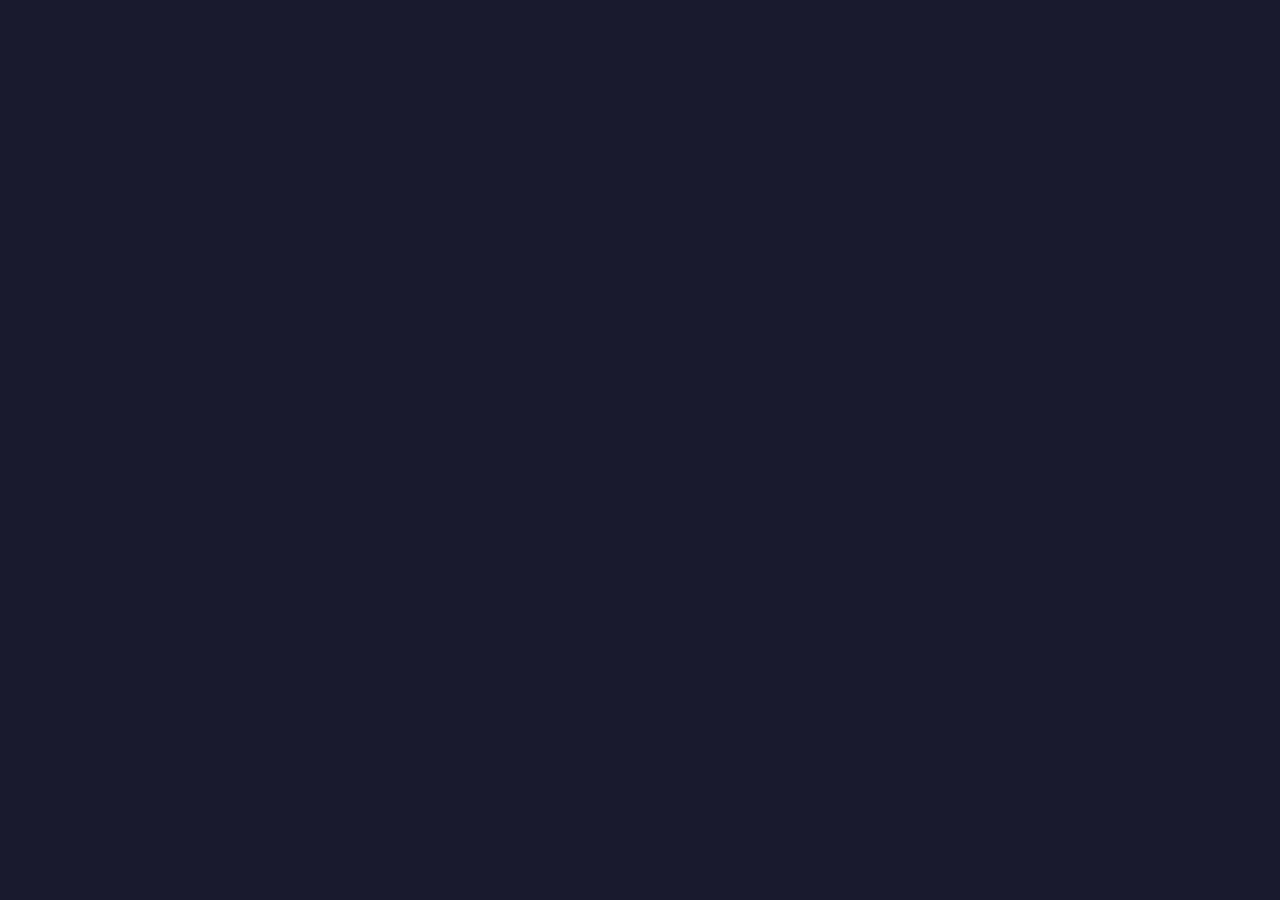
==== app/assets/chart/index.html @ 504d65d7 "feat(app): Phase 0-2 — Dart-pure backtester foundation in app/ New single-binary Flutter Desktop app" ====
<!DOCTYPE html>
<html>
<head>
  <meta charset="UTF-8">
  <meta name="viewport" content="width=device-width, initial-scale=1.0">
  <title>CVZ Chart</title>
  <style>
    * { margin: 0; padding: 0; box-sizing: border-box; }
    body { background: #1a1a2e; overflow: hidden; }
    #chart { width: 100vw; height: 100vh; }
  </style>
</head>
<body>
  <div id="chart"></div>
  <script src="lightweight-charts.standalone.production.js"></script>
  <script>
    // Chart initialization — will be populated in Phase 6
    window.__chartReady = false;
    window.__post = function(msg) {
      if (window.chrome && window.chrome.webview) {
        window.chrome.webview.postMessage(msg);
      }
    };

    document.addEventListener('DOMContentLoaded', function() {
      window.__chartReady = true;
      window.__post('chart:ready');
    });
  </script>
</body>
</html>
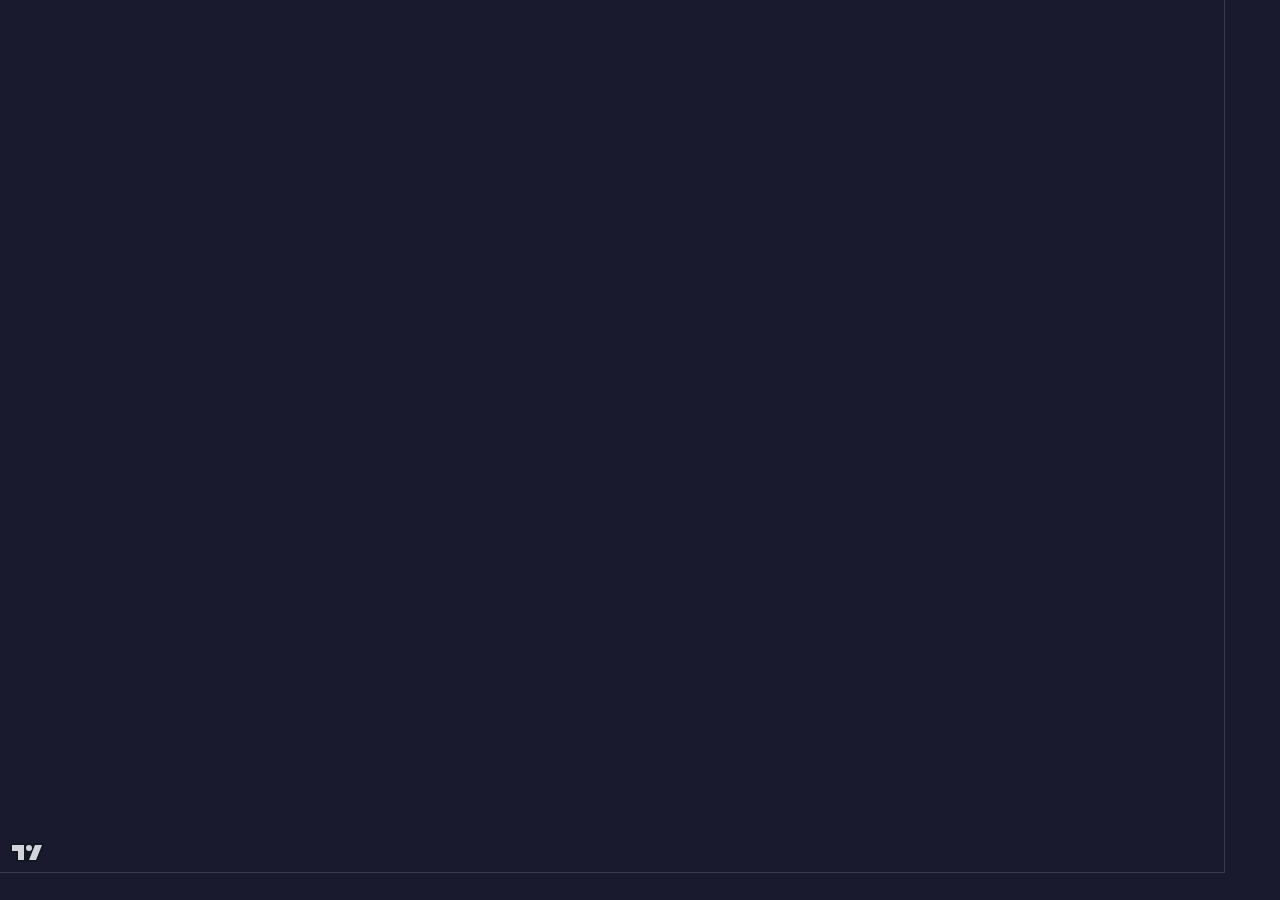
==== commit d326a2a7: "feat(app): Phase 6-8 — chart widget, UI screens, analytics (v4 rewrite complete) This finishes the 8" ====
--- a/app/assets/chart/index.html
+++ b/app/assets/chart/index.html
@@ -6,26 +6,205 @@
   <title>CVZ Chart</title>
   <style>
     * { margin: 0; padding: 0; box-sizing: border-box; }
-    body { background: #1a1a2e; overflow: hidden; }
+    html, body { width: 100%; height: 100%; background: #1a1a2e; overflow: hidden; }
     #chart { width: 100vw; height: 100vh; }
+    #err {
+      display: none; position: absolute; top: 8px; left: 8px;
+      color: #ff6b6b; font-family: monospace; font-size: 12px;
+      background: rgba(0,0,0,0.7); padding: 8px; border-radius: 4px;
+      max-width: 80vw;
+    }
   </style>
 </head>
 <body>
   <div id="chart"></div>
+  <div id="err"></div>
   <script src="lightweight-charts.standalone.production.js"></script>
   <script>
-    // Chart initialization — will be populated in Phase 6
-    window.__chartReady = false;
-    window.__post = function(msg) {
-      if (window.chrome && window.chrome.webview) {
-        window.chrome.webview.postMessage(msg);
+    (function () {
+      'use strict';
+
+      // ─── Bridge helpers ───────────────────────────────────────────
+      window.__chartReady = false;
+      window.__post = function (msg) {
+        try {
+          if (window.chrome && window.chrome.webview && window.chrome.webview.postMessage) {
+            window.chrome.webview.postMessage(msg);
+          }
+        } catch (_) { /* swallow */ }
+      };
+
+      function showError(text) {
+        var el = document.getElementById('err');
+        el.style.display = 'block';
+        el.textContent = text;
+        window.__post('chart:error:' + text);
       }
-    };
-
-    document.addEventListener('DOMContentLoaded', function() {
+
+      // ─── Library readiness check ──────────────────────────────────
+      if (typeof LightweightCharts === 'undefined') {
+        showError('LightweightCharts library failed to load.');
+        return;
+      }
+      window.__post('chart:lib-version:' + (LightweightCharts.version ? LightweightCharts.version() : 'unknown'));
+
+      // ─── Create chart (v5 API) ────────────────────────────────────
+      var chartEl = document.getElementById('chart');
+      var chart = LightweightCharts.createChart(chartEl, {
+        layout: {
+          background: { type: 'solid', color: '#1a1a2e' },
+          textColor: '#d1d5db',
+          fontFamily: 'system-ui, sans-serif',
+        },
+        grid: {
+          vertLines: { color: '#2a2a3e' },
+          horzLines: { color: '#2a2a3e' },
+        },
+        crosshair: { mode: LightweightCharts.CrosshairMode.Normal },
+        rightPriceScale: { borderColor: '#3a3a4e' },
+        timeScale: { borderColor: '#3a3a4e', timeVisible: true, secondsVisible: false },
+      });
+
+      var candleSeries = chart.addSeries(LightweightCharts.CandlestickSeries, {
+        upColor: '#22c55e',
+        downColor: '#ef4444',
+        borderUpColor: '#16a34a',
+        borderDownColor: '#dc2626',
+        wickUpColor: '#16a34a',
+        wickDownColor: '#dc2626',
+      });
+
+      // Markers primitive (v5 way — `setMarkers` on series no longer exists).
+      var markersPrimitive = LightweightCharts.createSeriesMarkers(candleSeries, []);
+      var _markers = [];
+
+      // Overlay line series (indicators) keyed by id.
+      var _overlays = {};
+
+      // Equity curve as a separate line series in its own price scale.
+      var equitySeries = null;
+
+      // ─── Resize handling ──────────────────────────────────────────
+      function fitToContainer() {
+        chart.applyOptions({ width: chartEl.clientWidth, height: chartEl.clientHeight });
+      }
+      window.addEventListener('resize', fitToContainer);
+      fitToContainer();
+
+      // ─── Public API exposed to Dart ───────────────────────────────
+
+      // Replace all candles in a single batch.
+      window.setCandles = function (candles) {
+        try {
+          candleSeries.setData(candles.map(function (c) {
+            return { time: Math.floor(c.t / 1000), open: c.o, high: c.h, low: c.l, close: c.c };
+          }));
+          window.__post('chart:setCandles:' + candles.length);
+        } catch (e) { showError('setCandles: ' + e.message); }
+      };
+
+      // Append/update a single candle (replay mode).
+      window.upsertCandle = function (c) {
+        try {
+          candleSeries.update({
+            time: Math.floor(c.t / 1000),
+            open: c.o, high: c.h, low: c.l, close: c.c,
+          });
+        } catch (e) { showError('upsertCandle: ' + e.message); }
+      };
+
+      // Add a trade marker (dedup by time+botId).
+      window.addMarker = function (m) {
+        try {
+          var dedupKey = m.time + '_' + (m.botId || '');
+          if (_markers.some(function (x) { return x._key === dedupKey; })) return;
+          var marker = {
+            _key: dedupKey,
+            time: Math.floor(m.time / 1000),
+            position: m.position || 'belowBar',
+            color: m.color || '#22c55e',
+            shape: m.shape || 'arrowUp',
+            text: m.text || '',
+          };
+          _markers.push(marker);
+          _markers.sort(function (a, b) { return a.time - b.time; });
+          markersPrimitive.setMarkers(_markers);
+        } catch (e) { showError('addMarker: ' + e.message); }
+      };
+
+      // Indicator overlay (line series). Replace data for that key.
+      window.setIndicator = function (key, points, color) {
+        try {
+          if (!_overlays[key]) {
+            _overlays[key] = chart.addSeries(LightweightCharts.LineSeries, {
+              color: color || '#fbbf24',
+              lineWidth: 2,
+              priceLineVisible: false,
+              lastValueVisible: false,
+            });
+          }
+          _overlays[key].setData(points.map(function (p) {
+            return { time: Math.floor(p.t / 1000), value: p.v };
+          }));
+        } catch (e) { showError('setIndicator: ' + e.message); }
+      };
+
+      window.removeIndicator = function (key) {
+        try {
+          if (_overlays[key]) {
+            chart.removeSeries(_overlays[key]);
+            delete _overlays[key];
+          }
+        } catch (e) { showError('removeIndicator: ' + e.message); }
+      };
+
+      // Equity curve.
+      window.setEquityCurve = function (points) {
+        try {
+          if (!equitySeries) {
+            equitySeries = chart.addSeries(LightweightCharts.LineSeries, {
+              color: '#60a5fa',
+              lineWidth: 2,
+              priceLineVisible: false,
+              lastValueVisible: false,
+              priceScaleId: 'equity',
+            });
+            chart.priceScale('equity').applyOptions({
+              scaleMargins: { top: 0.7, bottom: 0 },
+            });
+          }
+          equitySeries.setData(points.map(function (p) {
+            return { time: Math.floor(p.t / 1000), value: p.v };
+          }));
+        } catch (e) { showError('setEquityCurve: ' + e.message); }
+      };
+
+      // Clear everything (used on new run).
+      window.clearChart = function () {
+        try {
+          candleSeries.setData([]);
+          _markers = [];
+          markersPrimitive.setMarkers(_markers);
+          Object.keys(_overlays).forEach(function (k) {
+            try { chart.removeSeries(_overlays[k]); } catch (_) {}
+            delete _overlays[k];
+          });
+          if (equitySeries) {
+            try { chart.removeSeries(equitySeries); } catch (_) {}
+            equitySeries = null;
+          }
+          window.__post('chart:cleared');
+        } catch (e) { showError('clearChart: ' + e.message); }
+      };
+
+      window.fitContent = function () {
+        try { chart.timeScale().fitContent(); } catch (_) {}
+      };
+
+      // Mark ready — Dart side polls or listens for this message.
       window.__chartReady = true;
       window.__post('chart:ready');
-    });
+    })();
   </script>
 </body>
 </html>
